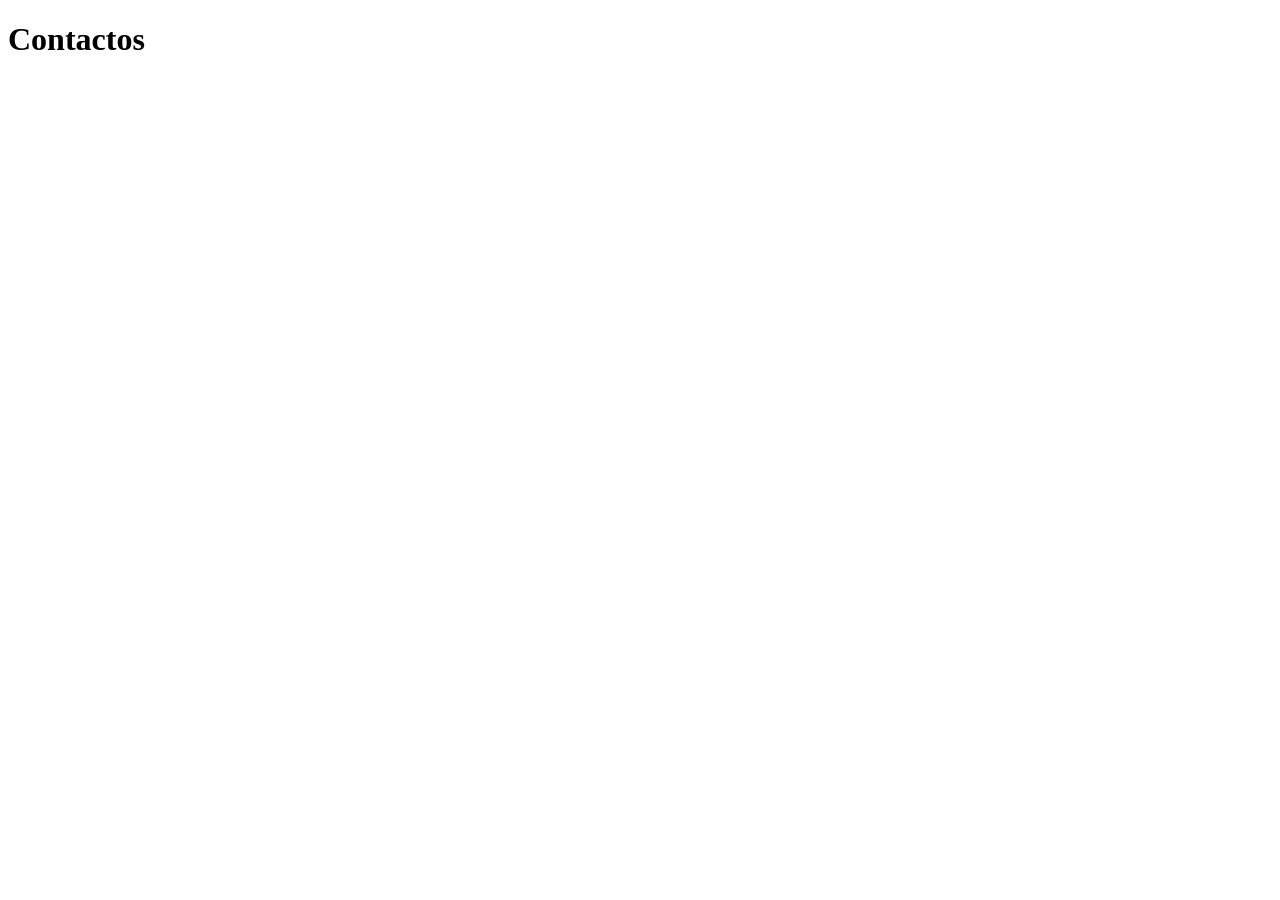
==== contactos.html @ eac1778e "nueva parrafo en index.html y se agrego contactos.html" ====
<!DOCTYPE html>
<html lang="en">
<head>
    <meta charset="UTF-8">
    <meta name="viewport" content="width=device-width, initial-scale=1.0">
    <title>Cotactos</title>
</head>
<body>
    <h1>Contactos</h1>
</body>
</html>
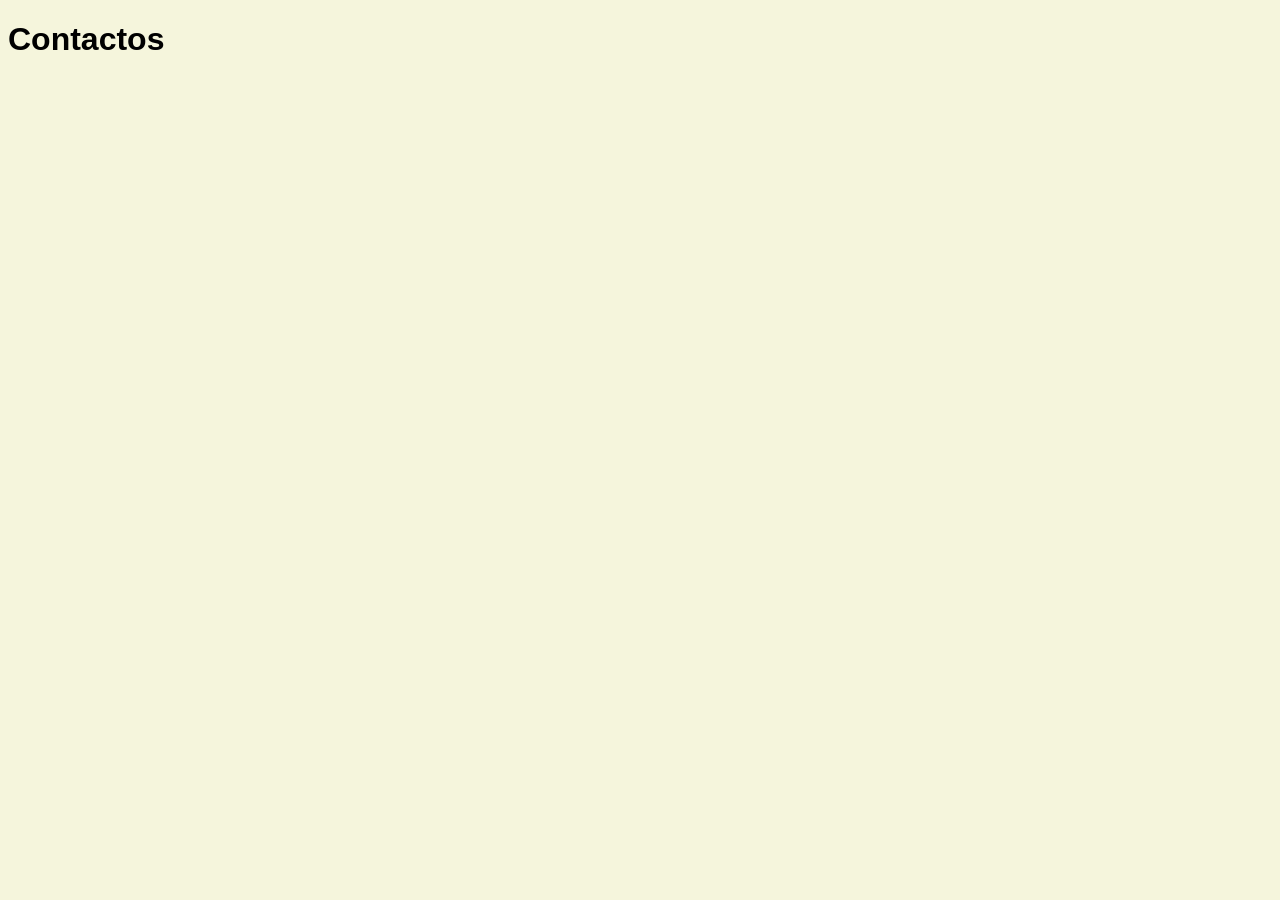
==== commit 89d213e2: "Se agrego el archivo de estilos" ====
--- a/contactos.html
+++ b/contactos.html
@@ -4,6 +4,7 @@
     <meta charset="UTF-8">
     <meta name="viewport" content="width=device-width, initial-scale=1.0">
     <title>Cotactos</title>
+    <link rel="stylesheet" href="style.css">
 </head>
 <body>
     <h1>Contactos</h1>
--- a/style.css
+++ b/style.css
@@ -0,0 +1,4 @@
+body {
+    font-family: sans-serif;
+    background-color: beige;
+}
